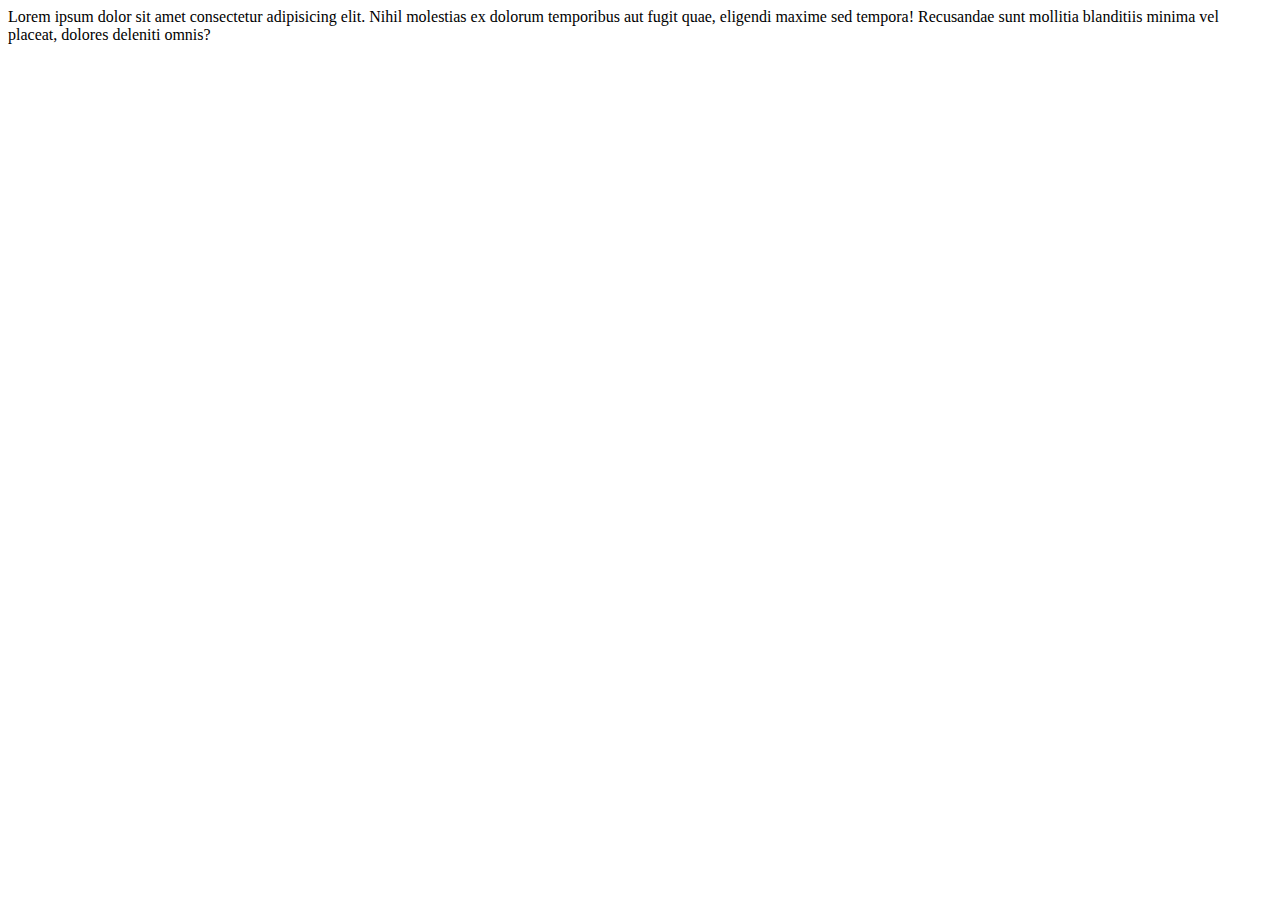
==== newfiles.html @ 72ec7fd8 "temp datas" ====
<!DOCTYPE html>
<html lang="en">
<head>
    <meta charset="UTF-8">
    <meta http-equiv="X-UA-Compatible" content="IE=edge">
    <meta name="viewport" content="width=device-width, initial-scale=1.0">
    <title>Document</title>
</head>
<body>
    Lorem ipsum dolor sit amet consectetur adipisicing elit. Nihil molestias ex dolorum temporibus aut fugit quae, eligendi maxime sed tempora! Recusandae sunt mollitia blanditiis minima vel placeat, dolores deleniti omnis?
</body>
</html>
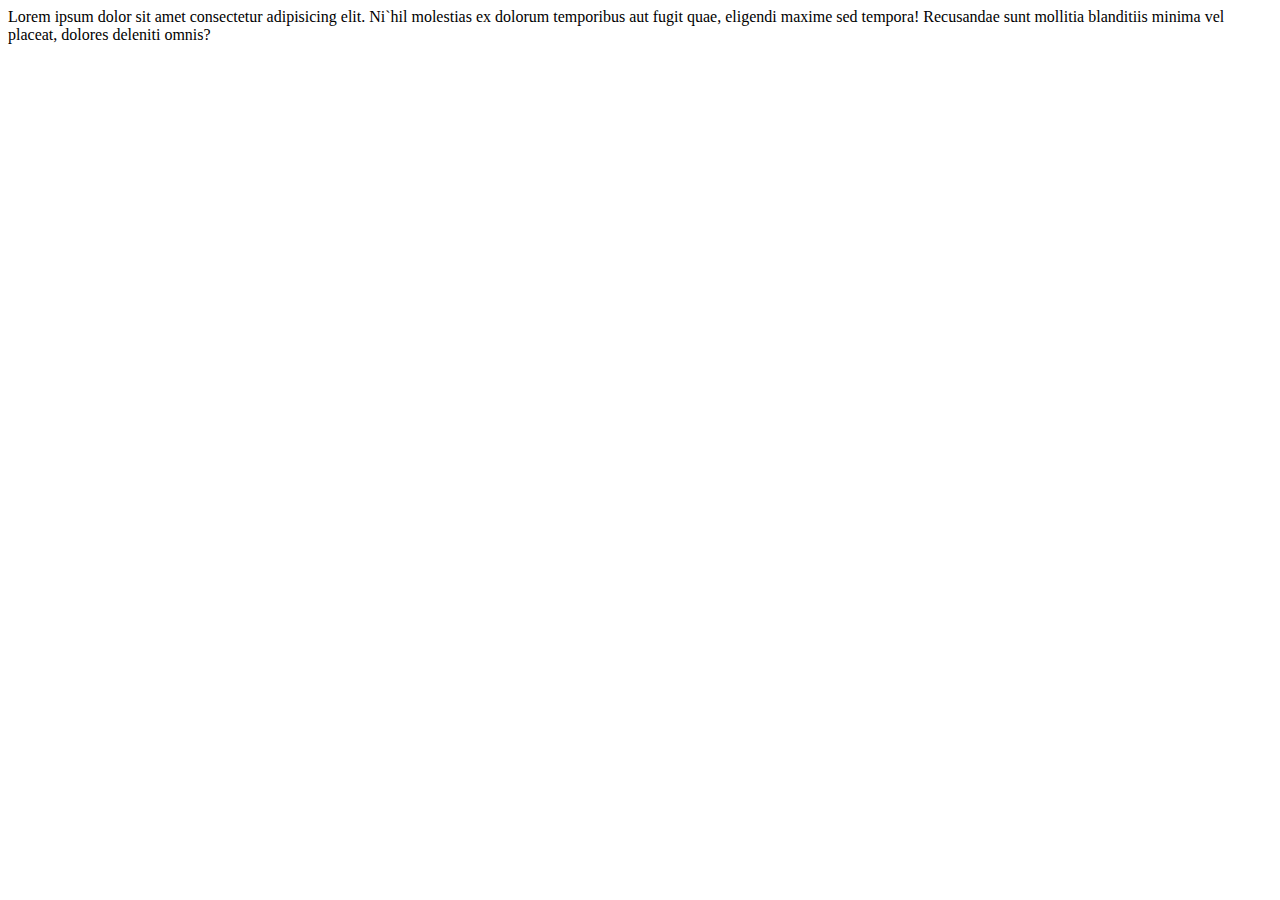
==== commit c3808c9a: "day2: tables and list and iframs" ====
--- a/newfiles.html
+++ b/newfiles.html
@@ -7,6 +7,6 @@
     <title>Document</title>
 </head>
 <body>
-    Lorem ipsum dolor sit amet consectetur adipisicing elit. Nihil molestias ex dolorum temporibus aut fugit quae, eligendi maxime sed tempora! Recusandae sunt mollitia blanditiis minima vel placeat, dolores deleniti omnis?
+    Lorem ipsum dolor sit amet consectetur adipisicing elit. Ni`hil molestias ex dolorum temporibus aut fugit quae, eligendi maxime sed tempora! Recusandae sunt mollitia blanditiis minima vel placeat, dolores deleniti omnis?
 </body>
 </html>